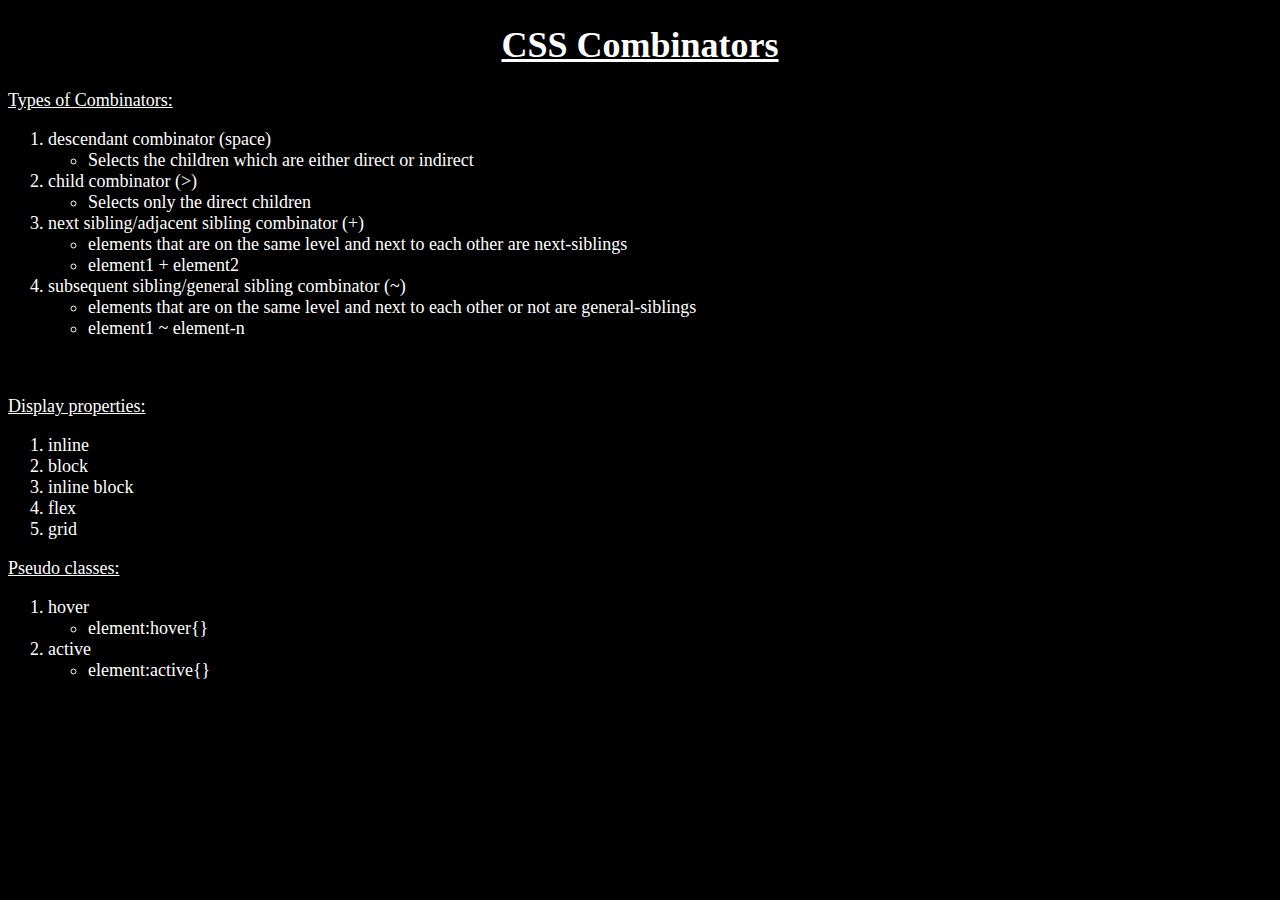
==== combinators.html @ 184a5d1d "first commit" ====
<!DOCTYPE html>
<html lang="en">
<head>
    <meta charset="UTF-8">
    <meta name="viewport" content="width=device-width, initial-scale=1.0">
    <title>18th Nov class Combinators</title>
    <link rel="stylesheet" href="style.css">
</head>
<body>
    <div id="heading">
        <h1>CSS Combinators</h1>
    </div>
    <div class="content">
        <p>Types of Combinators:</p>
        <ol>
            <li>descendant combinator (space)</li>
            <ul>
                <li>Selects the children which are either direct or indirect</li>
            </ul>
            <li>child combinator (>)</li>
            <ul>
                <li>Selects only the direct children</li>
            </ul>
            <li>next sibling/adjacent sibling combinator (+)</li>
            <ul>
                <li>elements that are on the same level and next to each other are next-siblings</li>
                <li>element1 + element2</li>
            </ul>
            <li>subsequent sibling/general sibling combinator (~)</li>
            <ul>
                <li>elements that are on the same level and next to each other or not are general-siblings</li>
                <li>element1 ~ element-n</li>
            </ul>
        </ol>
        <br>
        <p>Display properties:</p>
        <ol>
            <li>inline</li>
            <li>block</li>
            <li>inline block</li>
            <li>flex</li>
            <li>grid</li>
        </ol>

        <p>Pseudo classes:</p>
        <ol>
            <li>hover</li>
            <ul>
                <li>
                    element:hover{}
                </li>
            </ul>
            <li>active</li>
            <ul>
                <li>
                    element:active{}
                </li>
            </ul>
        </ol>
    </div>
</body>
</html>
---- style.css ----
body{
    background-color: black;
    color: white;
    font-size: large;
}

#heading{
    text-align: center;
    text-decoration: underline;
}

.content > p{
    text-decoration: underline;
}
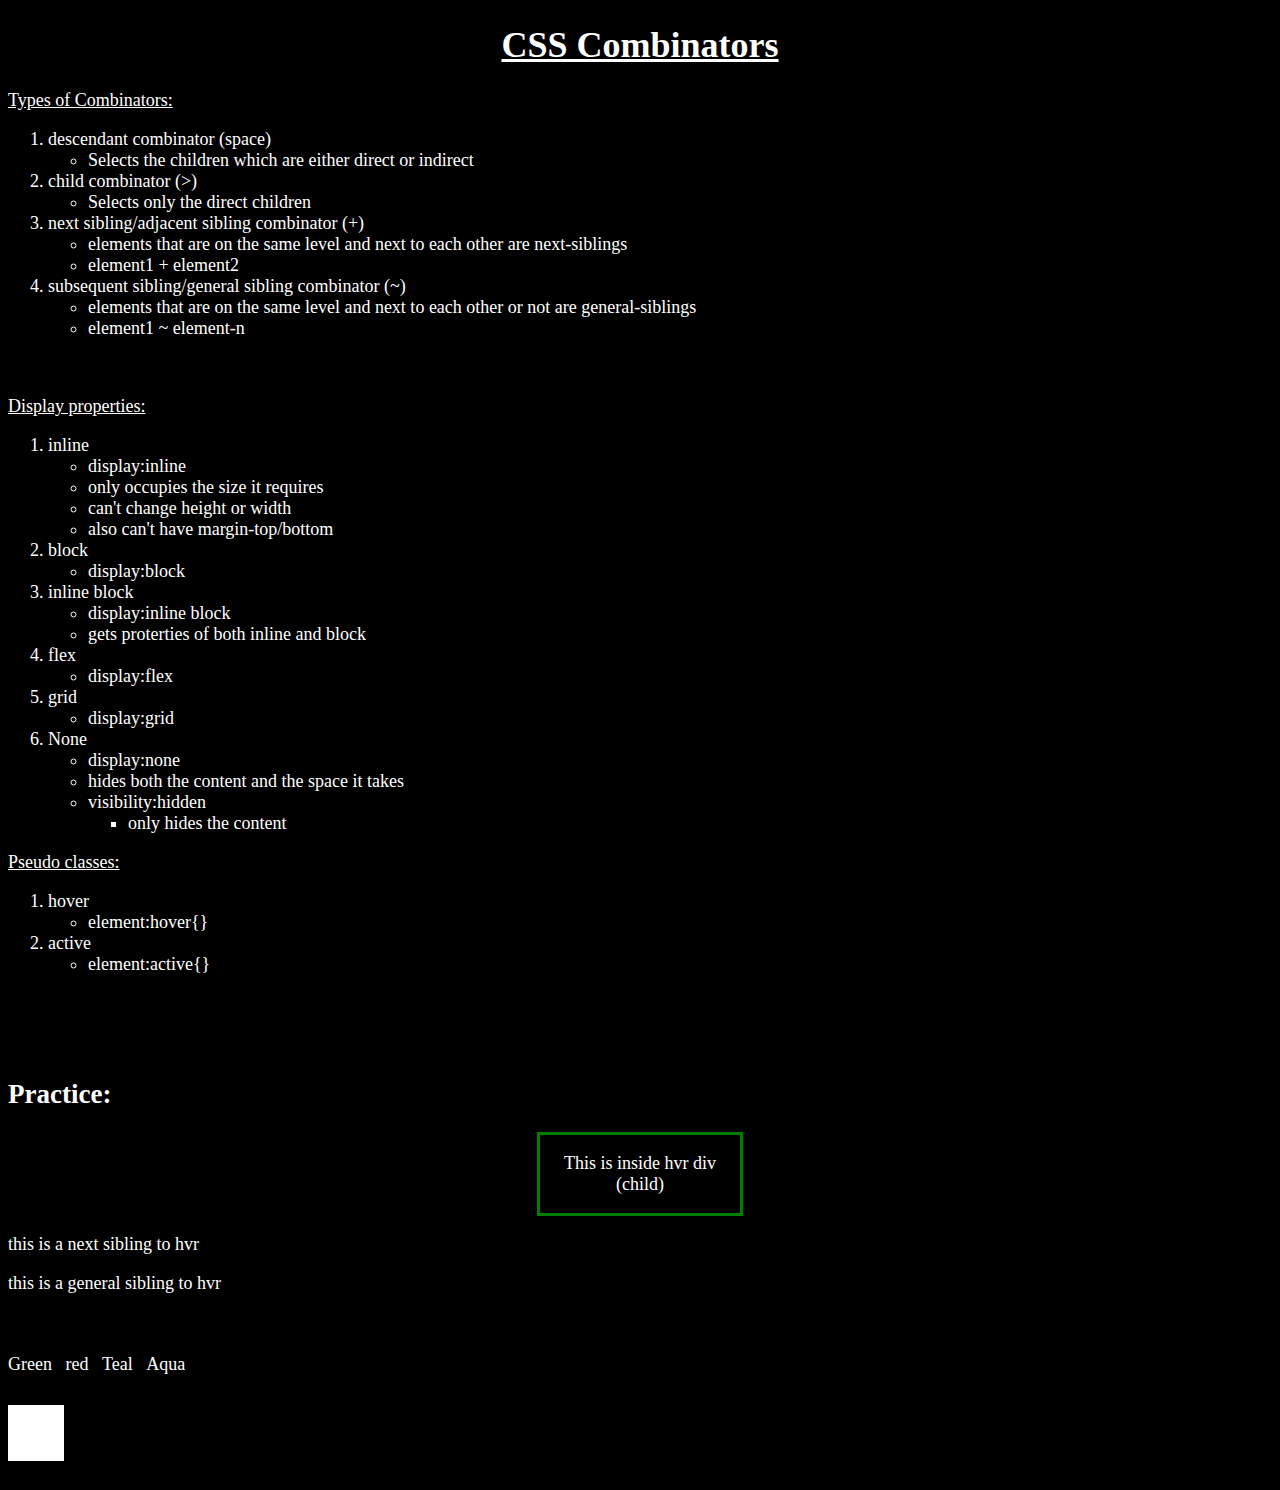
==== commit 3bc4f0ff: "code save" ====
--- a/combinators.html
+++ b/combinators.html
@@ -36,10 +36,38 @@
         <p>Display properties:</p>
         <ol>
             <li>inline</li>
+            <ul>
+                <li>display:inline</li>
+                <li>only occupies the size it requires</li>
+                <li>can't change height or width</li>
+                <li>also can't have margin-top/bottom</li>
+            </ul>
             <li>block</li>
+            <ul>
+                <li>display:block</li>
+            </ul>
             <li>inline block</li>
+            <ul>
+                <li>display:inline block</li>
+                <li>gets proterties of both inline and block</li>
+            </ul>
             <li>flex</li>
+            <ul>
+                <li>display:flex</li>
+            </ul>
             <li>grid</li>
+            <ul>
+                <li>display:grid</li>
+            </ul>
+            <li>None</li>
+            <ul>
+                <li>display:none</li>
+                <li>hides both the content and the space it takes</li>
+                <li>visibility:hidden</li>
+                <ul>
+                    <li>only hides the content</li>
+                </ul>
+            </ul>
         </ol>
 
         <p>Pseudo classes:</p>
@@ -58,5 +86,22 @@
             </ul>
         </ol>
     </div>
+    <br>
+    <br>
+    <br>
+    <h2>Practice:</h2>
+    <div id="hvr">
+        <p>This is inside hvr div (child)</p>
+    </div>
+    <p>this is a next sibling to hvr</p>
+    <p>this is a general sibling to hvr</p>
+    <br>
+    <br>
+    <p id="green">Green &nbsp</p>
+    <p id="red">red &nbsp</p>
+    <p id="cyan">Teal &nbsp</p>
+    <p id="aqua">Aqua &nbsp</p>
+    <div id="clrbx"></div>
+    <br>
 </body>
 </html>--- a/style.css
+++ b/style.css
@@ -13,3 +13,42 @@
     text-decoration: underline;
 }
 
+#hvr{
+    border: solid green;
+    margin-left: auto;
+    margin-right: auto;
+    width: 200px;
+    text-align: center;
+}
+
+#hvr:hover>p{
+    color: red;
+}
+
+#clrbx{
+    margin-top: 30px;
+    border: solid white;
+    height: 50px;
+    width: 50px;
+    background-color: white;
+}
+
+#green:hover~#clrbx{
+    background-color: green;
+}
+
+#red:hover~#clrbx{
+    background-color: red;
+}
+
+#cyan:hover~#clrbx{
+    background-color: teal;
+}
+
+#aqua:hover~#clrbx{
+    background-color: aqua;
+}
+
+#green, #red, #cyan, #aqua{
+    display: inline;
+}